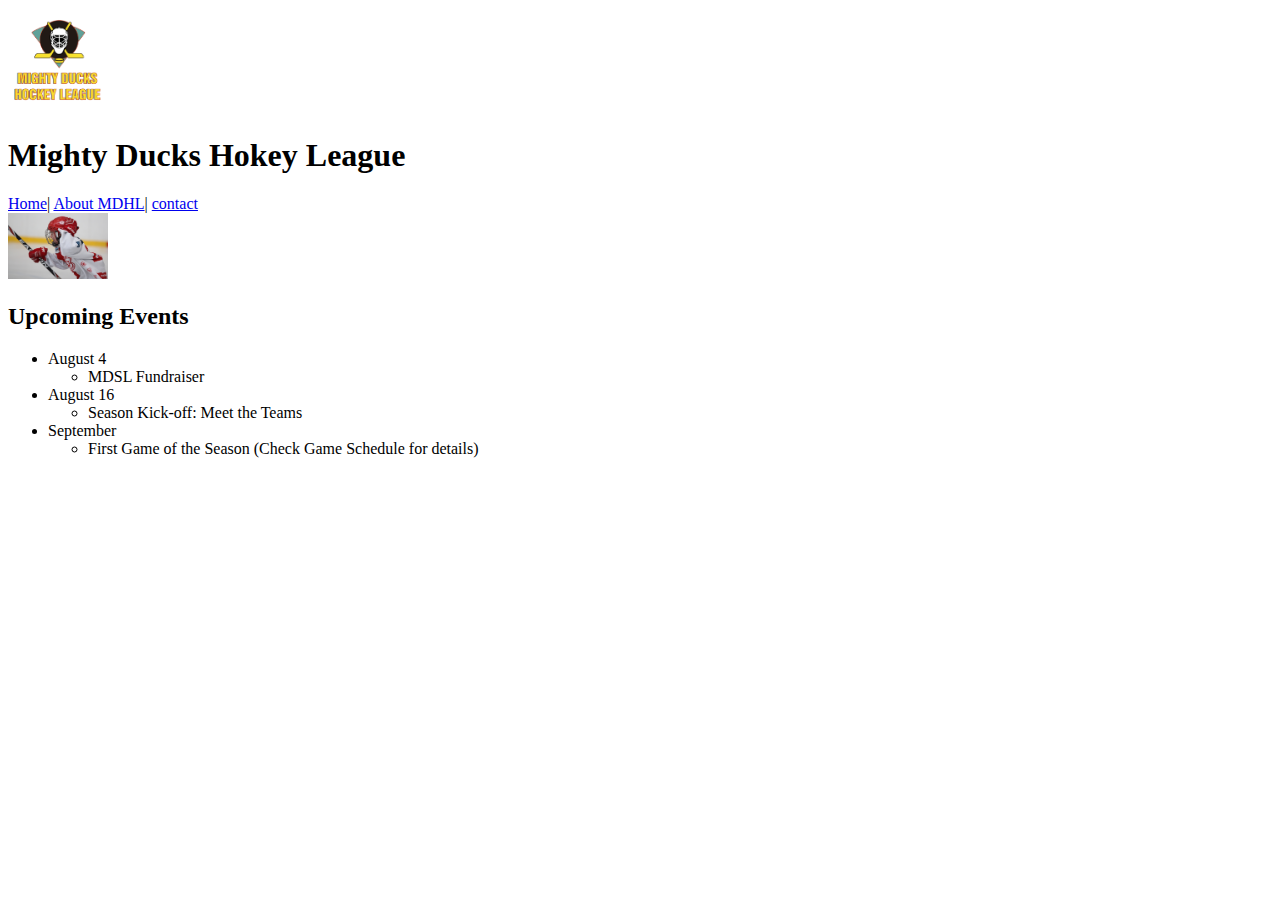
==== index.html @ 1d027d39 "firts commit" ====
<!DOCTYPE html>
<html lang="en">
<head>
    <meta charset="UTF-8">
    <meta http-equiv="X-UA-Compatible" content="IE=edge">
    <meta name="viewport" content="width=device-width, initial-scale=1.0">
    <title>Home</title>
    <link rel="stylesheet" href="../styles/mdhl.css">

</head>

<body>
    <header>
        <nav>
            <img src="./assets/Logo_Mighty_ducks-01.png" alt="Logo" width="100">
            <h1>Mighty Ducks Hokey League</h1>
            <a href="#">Home</a>|
            <a href="./pages/about.html"> About MDHL</a>|
            <a href="./pages/contact.html">contact</a> 
        </nav>
    </header>
    <main>   
        <img src="./assets/hockey_1.jpg" width="100" alt="hockey">
            <h2>Upcoming Events</h2>
                <ul >
                    <li>August 4
                        <ul>
                            <li>MDSL Fundraiser</li>
                        </ul>
                    </li>
                    <li>August 16
                        <ul>
                            <li>Season Kick-off: Meet the Teams</li>
                        </ul>
                    </li>
                    <li>September
                        <ul>
                            <li>First  Game of the Season (Check Game Schedule for details)</li>
                        </ul>
                    </li>
                </ul>
        </main> 
</body>
</html>
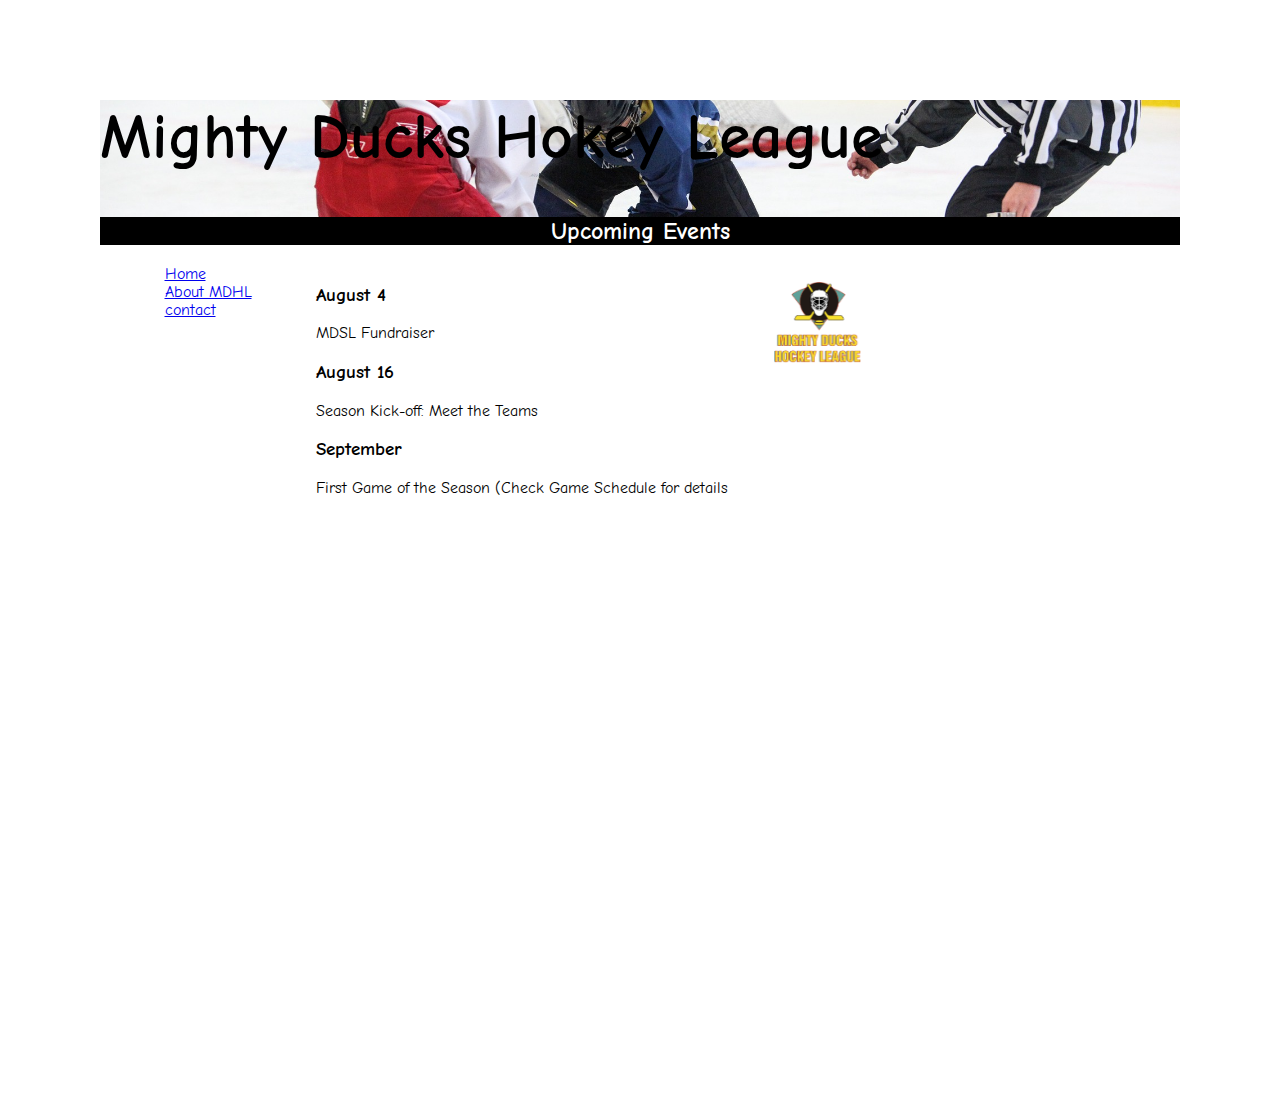
==== commit fa74c65e: "styles added to pages" ====
--- a/index.html
+++ b/index.html
@@ -5,40 +5,29 @@
     <meta http-equiv="X-UA-Compatible" content="IE=edge">
     <meta name="viewport" content="width=device-width, initial-scale=1.0">
     <title>Home</title>
-    <link rel="stylesheet" href="../styles/mdhl.css">
+    <link rel="stylesheet" href="./styles/mdhl.css">
 
 </head>
 
 <body>
     <header>
-        <nav>
-            <img src="./assets/Logo_Mighty_ducks-01.png" alt="Logo" width="100">
-            <h1>Mighty Ducks Hokey League</h1>
-            <a href="#">Home</a>|
-            <a href="./pages/about.html"> About MDHL</a>|
-            <a href="./pages/contact.html">contact</a> 
-        </nav>
+        <h1>Mighty Ducks Hokey League</h1>
+        <h2>Upcoming Events</h2>
+       <img class="logo" src="./assets/Logo_Mighty_ducks-01.png" alt="Logo" width="100">
     </header>
-    <main>   
-        <img src="./assets/hockey_1.jpg" width="100" alt="hockey">
-            <h2>Upcoming Events</h2>
-                <ul >
-                    <li>August 4
-                        <ul>
-                            <li>MDSL Fundraiser</li>
-                        </ul>
-                    </li>
-                    <li>August 16
-                        <ul>
-                            <li>Season Kick-off: Meet the Teams</li>
-                        </ul>
-                    </li>
-                    <li>September
-                        <ul>
-                            <li>First  Game of the Season (Check Game Schedule for details)</li>
-                        </ul>
-                    </li>
-                </ul>
-        </main> 
+    <nav>
+        <a href="#">Home</a>
+        <a href="./pages/about.html"> About MDHL</a>
+        <a href="./pages/contact.html">contact</a> 
+    </nav>
+    <aside class="container">          
+      <h3>August 4</h3>
+            <p>MDSL Fundraiser</p>
+            <h3>August 16</h3>
+            <p>Season Kick-off: Meet the Teams</p>
+            <h3>September</h3>
+            <p>First  Game of the Season (Check Game Schedule for details</p>                               
+    </aside>
+   
 </body>
 </html>--- a/styles/mdhl.css
+++ b/styles/mdhl.css
@@ -0,0 +1,51 @@
+@import url('https://fonts.googleapis.com/css2?family=Comic+Neue:wght@700&display=swap');
+body {
+    max-width: 100vw; 
+    min-height: 100vh; 
+    font-family: 'Comic Neue', cursive;
+    justify-content:center;
+    margin: 100px;
+    align-self:flex-start;
+}
+header{
+    background-position: center center;
+	background-image: url("../assets/design1_image1.jpg");
+	background-size: cover;
+    align-items: center;
+
+}
+header h1{
+    text-align: left;
+    font-size: 400%;
+}
+header h2{
+    background-color: black;
+    color: white;
+    text-align:center;
+
+}
+header .logo {
+    position:fixed;
+    top: 30%;
+    left: 60%;
+}
+nav{
+   display: inline-flex;
+    flex-wrap: wrap;
+    float: left;
+    width: 20%;
+    flex-direction: column;
+    align-content: space-around;
+    justify-content: space-around;
+    align-items: flex-start;
+}
+
+.container{
+    flex-direction:row;
+    float: right;
+    width: 80%;
+}
+.container h3{
+    font-weight:bolder;
+}
+
